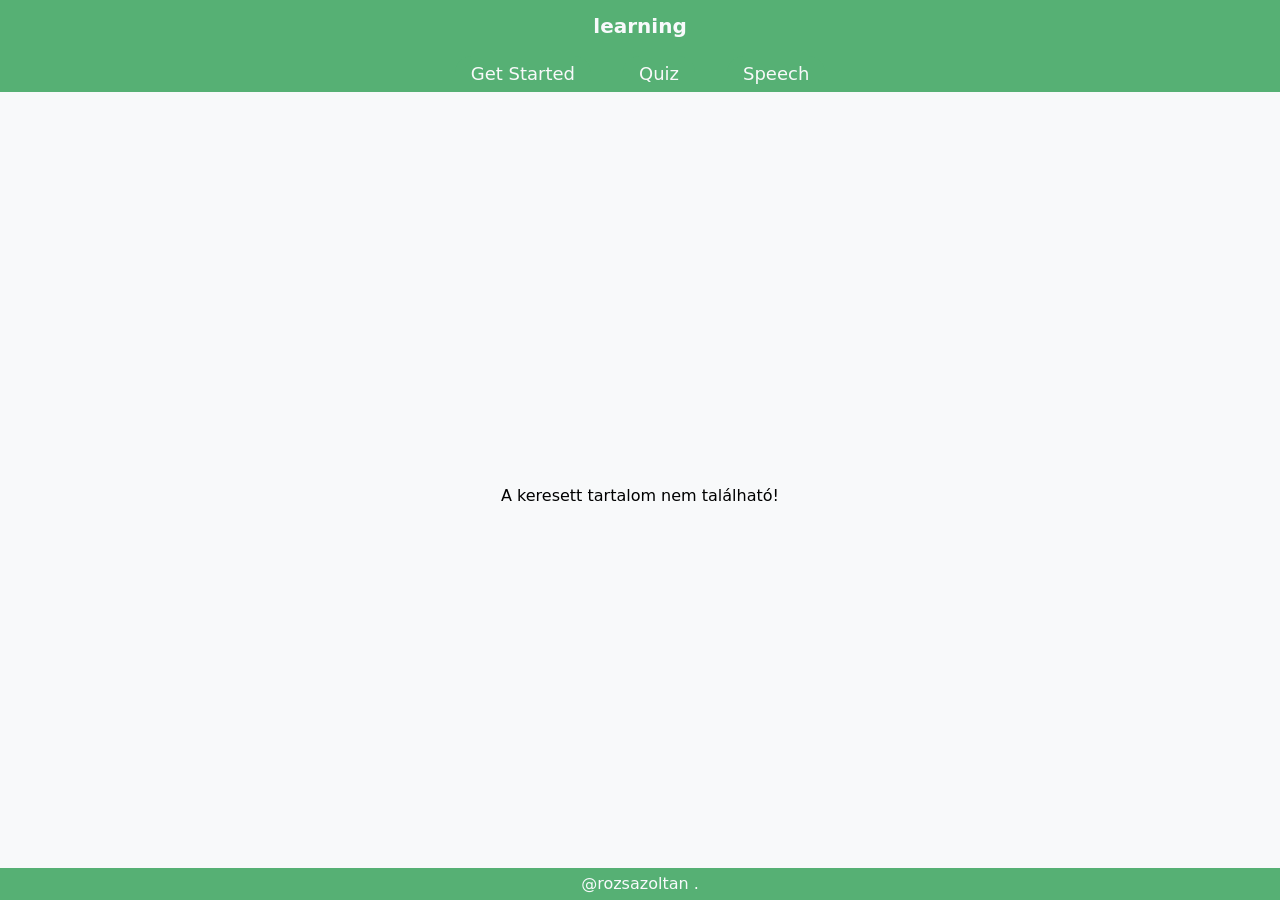
==== learning/index.html @ 3e80f5d4 "Learning v1.0.2" ====
<!DOCTYPE html>
<html lang="hu">
  <head>
    <meta charset="UTF-8" />
    <link rel="icon" type="image/x-icon" href="./favicon.ico" />
    <meta name="viewport" content="width=device-width, initial-scale=1.0" />
    <title>Rózsa Zoltán # Template</title>

    <meta name='name' content='Rózsa Zoltán # Template'>
    <meta name='title' content='Rózsa Zoltán # Template'>
    <meta name='description' content='Template Project'>
    <meta name='keywords' content='template,project,rozsa,zoltan'>
    <meta name='author' content='Rózsa Zoltán'>
    <script type="module" crossorigin src="./assets/js/index-c2238062.js"></script>
    <link rel="stylesheet" href="./assets/css/index-d36549a7.css">
  </head>
  <body>
    <div id="app"></div>
    
  </body>
</html>
---- learning/assets/css/index-d36549a7.css ----
/**
 * Datarose Production - @package learning
 *
 * @version v1.0.2
 * @author Rózsa Zoltán
 * @since 2022 - All rights reserved!
 */

.button-global[data-v-a08085d7]{border-radius:.5rem;padding:.5rem 1rem;-webkit-transition-property:all;-o-transition-property:all;transition-property:all;-webkit-transition-timing-function:cubic-bezier(.4,0,.2,1);-o-transition-timing-function:cubic-bezier(.4,0,.2,1);transition-timing-function:cubic-bezier(.4,0,.2,1);-webkit-transition-duration:.15s;-o-transition-duration:.15s;transition-duration:.15s}.button-global[data-v-a08085d7]:hover{--tw-ring-offset-shadow: var(--tw-ring-inset) 0 0 0 var(--tw-ring-offset-width) var(--tw-ring-offset-color);--tw-ring-shadow: var(--tw-ring-inset) 0 0 0 calc(2px + var(--tw-ring-offset-width)) var(--tw-ring-color);-webkit-box-shadow:var(--tw-ring-offset-shadow),var(--tw-ring-shadow),var(--tw-shadow, 0 0 #0000);box-shadow:var(--tw-ring-offset-shadow),var(--tw-ring-shadow),var(--tw-shadow, 0 0 #0000);--tw-ring-offset-width: 2px }.button-small[data-v-a08085d7]{padding:.25rem .75rem!important;font-size:.875rem;line-height:1.25rem}.button-normal[data-v-a08085d7]{font-size:1rem;line-height:1.5rem}.button-large[data-v-a08085d7]{padding:.75rem 1.25rem!important;font-size:1.25rem;line-height:1.75rem}.button-light[data-v-a08085d7]{--tw-bg-opacity: 1;background-color:rgb(248 250 252 / var(--tw-bg-opacity));--tw-text-opacity: 1;color:rgb(100 116 139 / var(--tw-text-opacity));--tw-ring-color: rgb(248 250 252 / .5) }.button-slate[data-v-a08085d7]{--tw-bg-opacity: 1;background-color:rgb(100 116 139 / var(--tw-bg-opacity));--tw-text-opacity: 1;color:rgb(255 255 255 / var(--tw-text-opacity));--tw-ring-color: rgb(100 116 139 / .5) }.button-info[data-v-a08085d7]{--tw-bg-opacity: 1;background-color:rgb(59 130 246 / var(--tw-bg-opacity));--tw-text-opacity: 1;color:rgb(255 255 255 / var(--tw-text-opacity));--tw-ring-color: rgb(59 130 246 / .5) }.button-success[data-v-a08085d7]{--tw-bg-opacity: 1;background-color:rgb(21 128 61 / var(--tw-bg-opacity));--tw-text-opacity: 1;color:rgb(255 255 255 / var(--tw-text-opacity));--tw-ring-color: rgb(21 128 61 / .5) }.button-warn[data-v-a08085d7]{--tw-bg-opacity: 1;background-color:rgb(234 179 8 / var(--tw-bg-opacity));--tw-text-opacity: 1;color:rgb(255 255 255 / var(--tw-text-opacity));--tw-ring-color: rgb(234 179 8 / .5) }.button-error[data-v-a08085d7]{--tw-bg-opacity: 1;background-color:rgb(153 27 27 / var(--tw-bg-opacity));--tw-text-opacity: 1;color:rgb(255 255 255 / var(--tw-text-opacity));--tw-ring-color: rgb(153 27 27 / .5) }.button-piglets[data-v-a08085d7]{--tw-bg-opacity: 1;background-color:rgb(86 176 116 / var(--tw-bg-opacity));--tw-text-opacity: 1;color:rgb(255 255 255 / var(--tw-text-opacity));--tw-ring-color: rgb(86 176 116 / .5) }*,:before,:after{-webkit-box-sizing:border-box;-moz-box-sizing:border-box;box-sizing:border-box;border-width:0;border-style:solid;border-color:#e5e7eb}:before,:after{--tw-content: ""}html{line-height:1.5;-webkit-text-size-adjust:100%;-moz-tab-size:4;-o-tab-size:4;tab-size:4;font-family:ui-sans-serif,system-ui,-apple-system,BlinkMacSystemFont,Segoe UI,Roboto,Helvetica Neue,Arial,Noto Sans,sans-serif,"Apple Color Emoji","Segoe UI Emoji",Segoe UI Symbol,"Noto Color Emoji";-webkit-font-feature-settings:normal;-moz-font-feature-settings:normal;font-feature-settings:normal}body{margin:0;line-height:inherit}hr{height:0;color:inherit;border-top-width:1px}abbr:where([title]){-webkit-text-decoration:underline dotted;text-decoration:underline dotted}h1,h2,h3,h4,h5,h6{font-size:inherit;font-weight:inherit}a{color:inherit;text-decoration:inherit}b,strong{font-weight:bolder}code,kbd,samp,pre{font-family:ui-monospace,SFMono-Regular,Menlo,Monaco,Consolas,Liberation Mono,Courier New,monospace;font-size:1em}small{font-size:80%}sub,sup{font-size:75%;line-height:0;position:relative;vertical-align:baseline}sub{bottom:-.25em}sup{top:-.5em}table{text-indent:0;border-color:inherit;border-collapse:collapse}button,input,optgroup,select,textarea{font-family:inherit;font-size:100%;font-weight:inherit;line-height:inherit;color:inherit;margin:0;padding:0}button,select{text-transform:none}button,[type=button],[type=reset],[type=submit]{-webkit-appearance:button;background-color:transparent;background-image:none}:-moz-focusring{outline:auto}:-moz-ui-invalid{box-shadow:none}progress{vertical-align:baseline}::-webkit-inner-spin-button,::-webkit-outer-spin-button{height:auto}[type=search]{-webkit-appearance:textfield;outline-offset:-2px}::-webkit-search-decoration{-webkit-appearance:none}::-webkit-file-upload-button{-webkit-appearance:button;font:inherit}summary{display:list-item}blockquote,dl,dd,h1,h2,h3,h4,h5,h6,hr,figure,p,pre{margin:0}fieldset{margin:0;padding:0}legend{padding:0}ol,ul,menu{list-style:none;margin:0;padding:0}textarea{resize:vertical}input::-webkit-input-placeholder,textarea::-webkit-input-placeholder{opacity:1;color:#9ca3af}input::-moz-placeholder,textarea::-moz-placeholder{opacity:1;color:#9ca3af}input:-ms-input-placeholder,textarea:-ms-input-placeholder{opacity:1;color:#9ca3af}input::-ms-input-placeholder,textarea::-ms-input-placeholder{opacity:1;color:#9ca3af}input::placeholder,textarea::placeholder{opacity:1;color:#9ca3af}button,[role=button]{cursor:pointer}:disabled{cursor:default}img,svg,video,canvas,audio,iframe,embed,object{display:block;vertical-align:middle}img,video{max-width:100%;height:auto}[hidden]{display:none}*,:before,:after{--tw-border-spacing-x: 0;--tw-border-spacing-y: 0;--tw-translate-x: 0;--tw-translate-y: 0;--tw-rotate: 0;--tw-skew-x: 0;--tw-skew-y: 0;--tw-scale-x: 1;--tw-scale-y: 1;--tw-pan-x: ;--tw-pan-y: ;--tw-pinch-zoom: ;--tw-scroll-snap-strictness: proximity;--tw-ordinal: ;--tw-slashed-zero: ;--tw-numeric-figure: ;--tw-numeric-spacing: ;--tw-numeric-fraction: ;--tw-ring-inset: ;--tw-ring-offset-width: 0px;--tw-ring-offset-color: #fff;--tw-ring-color: rgb(59 130 246 / .5);--tw-ring-offset-shadow: 0 0 #0000;--tw-ring-shadow: 0 0 #0000;--tw-shadow: 0 0 #0000;--tw-shadow-colored: 0 0 #0000;--tw-blur: ;--tw-brightness: ;--tw-contrast: ;--tw-grayscale: ;--tw-hue-rotate: ;--tw-invert: ;--tw-saturate: ;--tw-sepia: ;--tw-drop-shadow: ;--tw-backdrop-blur: ;--tw-backdrop-brightness: ;--tw-backdrop-contrast: ;--tw-backdrop-grayscale: ;--tw-backdrop-hue-rotate: ;--tw-backdrop-invert: ;--tw-backdrop-opacity: ;--tw-backdrop-saturate: ;--tw-backdrop-sepia: }::-webkit-backdrop{--tw-border-spacing-x: 0;--tw-border-spacing-y: 0;--tw-translate-x: 0;--tw-translate-y: 0;--tw-rotate: 0;--tw-skew-x: 0;--tw-skew-y: 0;--tw-scale-x: 1;--tw-scale-y: 1;--tw-pan-x: ;--tw-pan-y: ;--tw-pinch-zoom: ;--tw-scroll-snap-strictness: proximity;--tw-ordinal: ;--tw-slashed-zero: ;--tw-numeric-figure: ;--tw-numeric-spacing: ;--tw-numeric-fraction: ;--tw-ring-inset: ;--tw-ring-offset-width: 0px;--tw-ring-offset-color: #fff;--tw-ring-color: rgb(59 130 246 / .5);--tw-ring-offset-shadow: 0 0 #0000;--tw-ring-shadow: 0 0 #0000;--tw-shadow: 0 0 #0000;--tw-shadow-colored: 0 0 #0000;--tw-blur: ;--tw-brightness: ;--tw-contrast: ;--tw-grayscale: ;--tw-hue-rotate: ;--tw-invert: ;--tw-saturate: ;--tw-sepia: ;--tw-drop-shadow: ;--tw-backdrop-blur: ;--tw-backdrop-brightness: ;--tw-backdrop-contrast: ;--tw-backdrop-grayscale: ;--tw-backdrop-hue-rotate: ;--tw-backdrop-invert: ;--tw-backdrop-opacity: ;--tw-backdrop-saturate: ;--tw-backdrop-sepia: }::backdrop{--tw-border-spacing-x: 0;--tw-border-spacing-y: 0;--tw-translate-x: 0;--tw-translate-y: 0;--tw-rotate: 0;--tw-skew-x: 0;--tw-skew-y: 0;--tw-scale-x: 1;--tw-scale-y: 1;--tw-pan-x: ;--tw-pan-y: ;--tw-pinch-zoom: ;--tw-scroll-snap-strictness: proximity;--tw-ordinal: ;--tw-slashed-zero: ;--tw-numeric-figure: ;--tw-numeric-spacing: ;--tw-numeric-fraction: ;--tw-ring-inset: ;--tw-ring-offset-width: 0px;--tw-ring-offset-color: #fff;--tw-ring-color: rgb(59 130 246 / .5);--tw-ring-offset-shadow: 0 0 #0000;--tw-ring-shadow: 0 0 #0000;--tw-shadow: 0 0 #0000;--tw-shadow-colored: 0 0 #0000;--tw-blur: ;--tw-brightness: ;--tw-contrast: ;--tw-grayscale: ;--tw-hue-rotate: ;--tw-invert: ;--tw-saturate: ;--tw-sepia: ;--tw-drop-shadow: ;--tw-backdrop-blur: ;--tw-backdrop-brightness: ;--tw-backdrop-contrast: ;--tw-backdrop-grayscale: ;--tw-backdrop-hue-rotate: ;--tw-backdrop-invert: ;--tw-backdrop-opacity: ;--tw-backdrop-saturate: ;--tw-backdrop-sepia: }._absolute_zbm58_1{position:absolute}._relative_zbm58_1{position:relative}._-top-5_zbm58_1{top:-1.25rem}._-left-5_zbm58_1{left:-1.25rem}._z-10_zbm58_1{z-index:10}._mx-auto_zbm58_1{margin-left:auto;margin-right:auto}._mb-8_zbm58_1{margin-bottom:2rem}._mb-16_zbm58_1{margin-bottom:4rem}._mt-8_zbm58_1{margin-top:2rem}._flex_zbm58_1{display:-webkit-box;display:-webkit-flex;display:-moz-box;display:-ms-flexbox;display:flex}._grid_zbm58_1{display:grid}._h-screen_zbm58_1{height:100vh}._h-11_zbm58_1{height:2.75rem}._w-full_zbm58_1{width:100%}._\!w-\[400px\]_zbm58_1{width:400px!important}._w-screen_zbm58_1{width:100vw}._w-4\/5_zbm58_1{width:80%}._w-11_zbm58_1{width:2.75rem}._max-w-xl_zbm58_1{max-width:36rem}._max-w-lg_zbm58_1{max-width:32rem}._transform_zbm58_1{-webkit-transform:translate(var(--tw-translate-x),var(--tw-translate-y)) rotate(var(--tw-rotate)) skewX(var(--tw-skew-x)) skewY(var(--tw-skew-y)) scaleX(var(--tw-scale-x)) scaleY(var(--tw-scale-y));-ms-transform:translate(var(--tw-translate-x),var(--tw-translate-y)) rotate(var(--tw-rotate)) skewX(var(--tw-skew-x)) skewY(var(--tw-skew-y)) scaleX(var(--tw-scale-x)) scaleY(var(--tw-scale-y));transform:translate(var(--tw-translate-x),var(--tw-translate-y)) rotate(var(--tw-rotate)) skew(var(--tw-skew-x)) skewY(var(--tw-skew-y)) scaleX(var(--tw-scale-x)) scaleY(var(--tw-scale-y))}._cursor-pointer_zbm58_1{cursor:pointer}._grid-cols-1_zbm58_1{grid-template-columns:repeat(1,minmax(0,1fr))}._flex-col_zbm58_1{-webkit-box-orient:vertical;-webkit-box-direction:normal;-webkit-flex-direction:column;-moz-box-orient:vertical;-moz-box-direction:normal;-ms-flex-direction:column;flex-direction:column}._items-center_zbm58_1{-webkit-box-align:center;-webkit-align-items:center;-moz-box-align:center;-ms-flex-align:center;align-items:center}._justify-center_zbm58_1{-webkit-box-pack:center;-webkit-justify-content:center;-moz-box-pack:center;-ms-flex-pack:center;justify-content:center}._justify-between_zbm58_1{-webkit-box-pack:justify;-webkit-justify-content:space-between;-moz-box-pack:justify;-ms-flex-pack:justify;justify-content:space-between}._gap-4_zbm58_1{gap:1rem}._gap-8_zbm58_1{gap:2rem}._gap-16_zbm58_1{gap:4rem}._gap-y-8_zbm58_1{row-gap:2rem}._rounded-lg_zbm58_1{border-radius:.5rem}._rounded-full_zbm58_1{border-radius:9999px}._rounded-t-2xl_zbm58_1{border-top-left-radius:1rem;border-top-right-radius:1rem}._border-2_zbm58_1{border-width:2px}._border-yellow-500_zbm58_1{--tw-border-opacity: 1;border-color:rgb(234 179 8 / var(--tw-border-opacity))}._border-yellow-400_zbm58_1{--tw-border-opacity: 1;border-color:rgb(250 204 21 / var(--tw-border-opacity))}._bg-light_zbm58_1{--tw-bg-opacity: 1;background-color:rgb(248 249 250 / var(--tw-bg-opacity))}._bg-piglets_zbm58_1{--tw-bg-opacity: 1;background-color:rgb(86 176 116 / var(--tw-bg-opacity))}._bg-slate-50_zbm58_1{--tw-bg-opacity: 1;background-color:rgb(248 250 252 / var(--tw-bg-opacity))}._bg-slate-500_zbm58_1{--tw-bg-opacity: 1;background-color:rgb(100 116 139 / var(--tw-bg-opacity))}._bg-blue-500_zbm58_1{--tw-bg-opacity: 1;background-color:rgb(59 130 246 / var(--tw-bg-opacity))}._bg-green-700_zbm58_1{--tw-bg-opacity: 1;background-color:rgb(21 128 61 / var(--tw-bg-opacity))}._bg-yellow-500_zbm58_1{--tw-bg-opacity: 1;background-color:rgb(234 179 8 / var(--tw-bg-opacity))}._bg-red-800_zbm58_1{--tw-bg-opacity: 1;background-color:rgb(153 27 27 / var(--tw-bg-opacity))}._bg-green-800_zbm58_1{--tw-bg-opacity: 1;background-color:rgb(22 101 52 / var(--tw-bg-opacity))}._bg-red-700_zbm58_1{--tw-bg-opacity: 1;background-color:rgb(185 28 28 / var(--tw-bg-opacity))}._bg-slate-900_zbm58_1{--tw-bg-opacity: 1;background-color:rgb(15 23 42 / var(--tw-bg-opacity))}._\!bg-yellow-600_zbm58_1{--tw-bg-opacity: 1 !important;background-color:rgb(202 138 4 / var(--tw-bg-opacity))!important}._bg-slate-200_zbm58_1{--tw-bg-opacity: 1;background-color:rgb(226 232 240 / var(--tw-bg-opacity))}._bg-slate-300_zbm58_1{--tw-bg-opacity: 1;background-color:rgb(203 213 225 / var(--tw-bg-opacity))}._bg-yellow-600_zbm58_1{--tw-bg-opacity: 1;background-color:rgb(202 138 4 / var(--tw-bg-opacity))}._p-4_zbm58_1{padding:1rem}._py-1_zbm58_1{padding-top:.25rem;padding-bottom:.25rem}._px-4_zbm58_1{padding-left:1rem;padding-right:1rem}._py-2_zbm58_1{padding-top:.5rem;padding-bottom:.5rem}._\!px-3_zbm58_1{padding-left:.75rem!important;padding-right:.75rem!important}._\!px-5_zbm58_1{padding-left:1.25rem!important;padding-right:1.25rem!important}._px-2_zbm58_1{padding-left:.5rem;padding-right:.5rem}._pt-3_zbm58_1{padding-top:.75rem}._pt-2_zbm58_1{padding-top:.5rem}._text-center_zbm58_1{text-align:center}._text-xl_zbm58_1{font-size:1.25rem;line-height:1.75rem}._text-lg_zbm58_1{font-size:1.125rem;line-height:1.75rem}._text-sm_zbm58_1{font-size:.875rem;line-height:1.25rem}._font-bold_zbm58_1{font-weight:700}._text-slate-50_zbm58_1{--tw-text-opacity: 1;color:rgb(248 250 252 / var(--tw-text-opacity))}._text-light_zbm58_1{--tw-text-opacity: 1;color:rgb(248 249 250 / var(--tw-text-opacity))}._text-piglets_zbm58_1{--tw-text-opacity: 1;color:rgb(86 176 116 / var(--tw-text-opacity))}._text-slate-500_zbm58_1{--tw-text-opacity: 1;color:rgb(100 116 139 / var(--tw-text-opacity))}._text-white_zbm58_1{--tw-text-opacity: 1;color:rgb(255 255 255 / var(--tw-text-opacity))}._\!text-light_zbm58_1{--tw-text-opacity: 1 !important;color:rgb(248 249 250 / var(--tw-text-opacity))!important}._\!text-white_zbm58_1{--tw-text-opacity: 1 !important;color:rgb(255 255 255 / var(--tw-text-opacity))!important}._text-blue-500_zbm58_1{--tw-text-opacity: 1;color:rgb(59 130 246 / var(--tw-text-opacity))}._opacity-50_zbm58_1{opacity:.5}._ring-2_zbm58_1{--tw-ring-offset-shadow: var(--tw-ring-inset) 0 0 0 var(--tw-ring-offset-width) var(--tw-ring-offset-color);--tw-ring-shadow: var(--tw-ring-inset) 0 0 0 calc(2px + var(--tw-ring-offset-width)) var(--tw-ring-color);-webkit-box-shadow:var(--tw-ring-offset-shadow),var(--tw-ring-shadow),var(--tw-shadow, 0 0 #0000);box-shadow:var(--tw-ring-offset-shadow),var(--tw-ring-shadow),var(--tw-shadow, 0 0 #0000)}._ring-piglets\/50_zbm58_1{--tw-ring-color: rgb(86 176 116 / .5)}._ring-slate-500_zbm58_1{--tw-ring-opacity: 1;--tw-ring-color: rgb(100 116 139 / var(--tw-ring-opacity))}._ring-yellow-600_zbm58_1{--tw-ring-opacity: 1;--tw-ring-color: rgb(202 138 4 / var(--tw-ring-opacity))}._ring-white_zbm58_1{--tw-ring-opacity: 1;--tw-ring-color: rgb(255 255 255 / var(--tw-ring-opacity))}._ring-offset-4_zbm58_1{--tw-ring-offset-width: 4px}._filter_zbm58_1{-webkit-filter:var(--tw-blur) var(--tw-brightness) var(--tw-contrast) var(--tw-grayscale) var(--tw-hue-rotate) var(--tw-invert) var(--tw-saturate) var(--tw-sepia) var(--tw-drop-shadow);filter:var(--tw-blur) var(--tw-brightness) var(--tw-contrast) var(--tw-grayscale) var(--tw-hue-rotate) var(--tw-invert) var(--tw-saturate) var(--tw-sepia) var(--tw-drop-shadow)}._transition_zbm58_1{-webkit-transition-property:color,background-color,border-color,fill,stroke,opacity,-webkit-text-decoration-color,-webkit-box-shadow,-webkit-transform,-webkit-filter,-webkit-backdrop-filter;transition-property:color,background-color,border-color,fill,stroke,opacity,-webkit-text-decoration-color,-webkit-box-shadow,-webkit-transform,-webkit-filter,-webkit-backdrop-filter;-o-transition-property:color,background-color,border-color,text-decoration-color,fill,stroke,opacity,box-shadow,transform,filter,backdrop-filter;transition-property:color,background-color,border-color,text-decoration-color,fill,stroke,opacity,box-shadow,transform,filter,backdrop-filter;transition-property:color,background-color,border-color,text-decoration-color,fill,stroke,opacity,box-shadow,transform,filter,backdrop-filter,-webkit-text-decoration-color,-moz-text-decoration-color,-webkit-box-shadow,-webkit-transform,-webkit-filter,-webkit-backdrop-filter;-webkit-transition-timing-function:cubic-bezier(.4,0,.2,1);-o-transition-timing-function:cubic-bezier(.4,0,.2,1);transition-timing-function:cubic-bezier(.4,0,.2,1);-webkit-transition-duration:.15s;-o-transition-duration:.15s;transition-duration:.15s}*{-webkit-tap-highlight-color:transparent;-webkit-touch-callout:none;-webkit-user-select:none;-moz-user-select:none;-ms-user-select:none;user-select:none}._card_zbm58_15{width:80%;border-radius:1rem;padding:1rem 1.5rem;--tw-text-opacity: 1;color:rgb(100 116 139 / var(--tw-text-opacity));--tw-shadow: 0 10px 15px -3px rgb(0 0 0 / .1), 0 4px 6px -4px rgb(0 0 0 / .1);--tw-shadow-colored: 0 10px 15px -3px var(--tw-shadow-color), 0 4px 6px -4px var(--tw-shadow-color);-webkit-box-shadow:var(--tw-ring-offset-shadow, 0 0 #0000),var(--tw-ring-shadow, 0 0 #0000),var(--tw-shadow);box-shadow:var(--tw-ring-offset-shadow, 0 0 #0000),var(--tw-ring-shadow, 0 0 #0000),var(--tw-shadow)}._before\:block_zbm58_1:before{content:var(--tw-content);display:block}._before\:hidden_zbm58_1:before{content:var(--tw-content);display:none}._after\:block_zbm58_1:after{content:var(--tw-content);display:block}._after\:hidden_zbm58_1:after{content:var(--tw-content);display:none}._hover\:underline_zbm58_1:hover{-webkit-text-decoration-line:underline;-moz-text-decoration-line:underline;text-decoration-line:underline}._hover\:underline-offset-2_zbm58_1:hover{text-underline-offset:2px}._hover\:ring-2_zbm58_1:hover{--tw-ring-offset-shadow: var(--tw-ring-inset) 0 0 0 var(--tw-ring-offset-width) var(--tw-ring-offset-color);--tw-ring-shadow: var(--tw-ring-inset) 0 0 0 calc(2px + var(--tw-ring-offset-width)) var(--tw-ring-color);-webkit-box-shadow:var(--tw-ring-offset-shadow),var(--tw-ring-shadow),var(--tw-shadow, 0 0 #0000);box-shadow:var(--tw-ring-offset-shadow),var(--tw-ring-shadow),var(--tw-shadow, 0 0 #0000)}._hover\:ring-offset-2_zbm58_1:hover{--tw-ring-offset-width: 2px}@media (min-width: 1024px){._lg\:grid-cols-3_zbm58_1{grid-template-columns:repeat(3,minmax(0,1fr))}}nav>*[data-v-40ef03f8]{position:relative;border-top-left-radius:1rem;border-top-right-radius:1rem;--tw-bg-opacity: 1;background-color:rgb(86 176 116 / var(--tw-bg-opacity));padding:.25rem 1rem;font-size:1.125rem;line-height:1.75rem;--tw-text-opacity: 1;color:rgb(248 249 250 / var(--tw-text-opacity))}nav>*[data-v-40ef03f8]:before{content:var(--tw-content);display:none}nav>*[data-v-40ef03f8]:after{content:var(--tw-content);display:none}nav>*.selected[data-v-40ef03f8]{--tw-bg-opacity: 1;background-color:rgb(248 249 250 / var(--tw-bg-opacity));--tw-text-opacity: 1;color:rgb(86 176 116 / var(--tw-text-opacity))}nav>*.selected[data-v-40ef03f8]:before{content:var(--tw-content);display:block}nav>*.selected[data-v-40ef03f8]:after{content:var(--tw-content);display:block}nav>*[data-v-40ef03f8]:before{content:"";position:absolute;bottom:0;height:50px;right:-16px;width:1rem;border-bottom-left-radius:30px;-webkit-box-shadow:0 25px 0 0 #f8f9fa;box-shadow:0 25px #f8f9fa;z-index:-1}nav>*[data-v-40ef03f8]:after{content:"";position:absolute;bottom:0;height:50px;left:-16px;width:1rem;border-bottom-right-radius:30px;-webkit-box-shadow:0 25px 0 0 #f8f9fa;box-shadow:0 25px #f8f9fa;z-index:-1}.fade-enter-active[data-v-40ef03f8],.fade-leave-active[data-v-40ef03f8]{position:absolute;-webkit-transition:opacity .5s ease;-o-transition:opacity .5s ease;transition:opacity .5s ease}.fade-enter-from[data-v-40ef03f8],.fade-leave-to[data-v-40ef03f8]{opacity:0}.scale-enter-active[data-v-40ef03f8],.scale-leave-active[data-v-40ef03f8]{position:absolute;-webkit-transition:all .5s ease;-o-transition:all .5s ease;transition:all .5s ease}.scale-enter-from[data-v-40ef03f8],.scale-leave-to[data-v-40ef03f8]{opacity:0;-webkit-transform:scale(.9);-ms-transform:scale(.9);transform:scale(.9)}
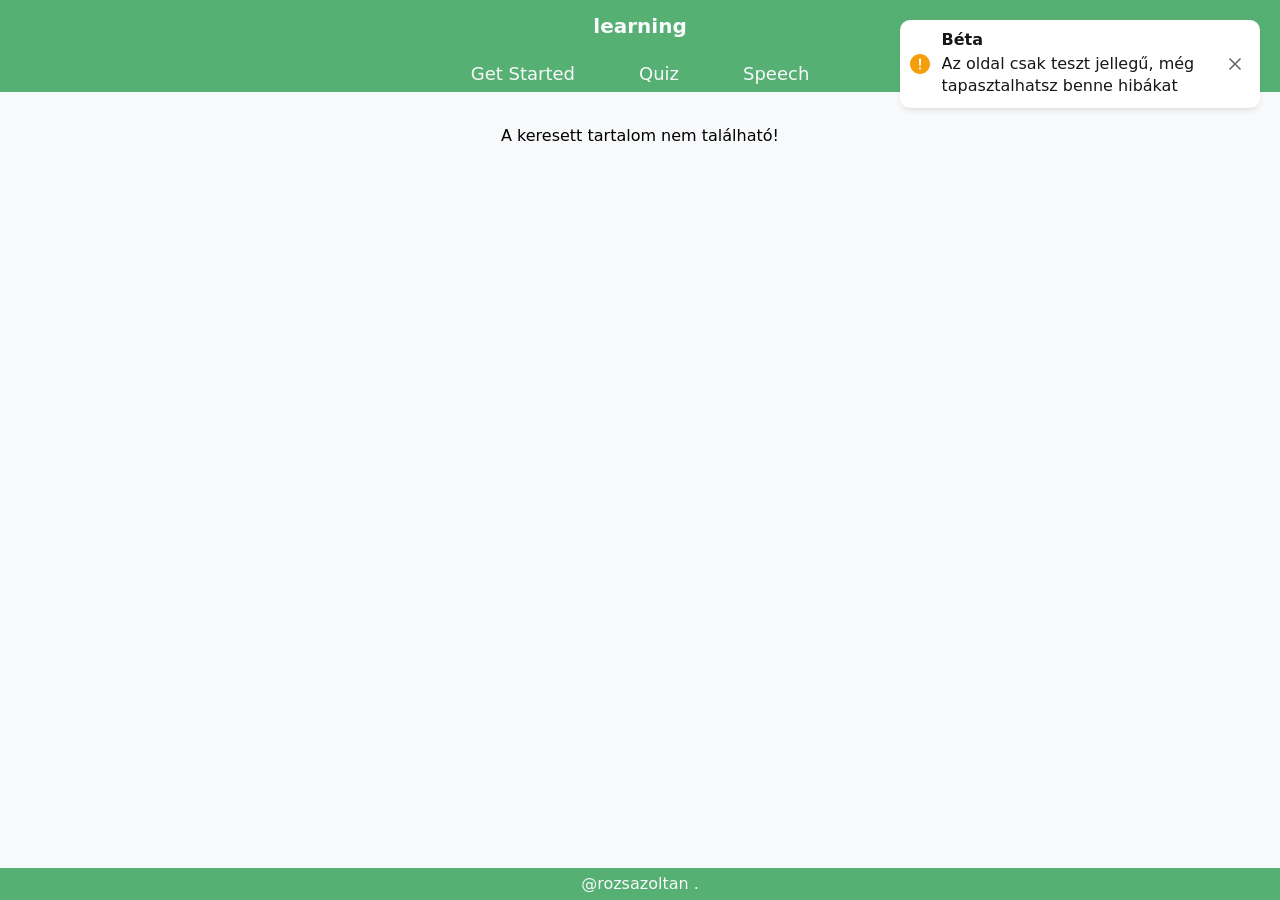
==== commit 69ecb59f: "Learning v1.1.1" ====
--- a/learning/index.html
+++ b/learning/index.html
@@ -4,18 +4,17 @@
     <meta charset="UTF-8" />
     <link rel="icon" type="image/x-icon" href="./favicon.ico" />
     <meta name="viewport" content="width=device-width, initial-scale=1.0" />
-    <title>Rózsa Zoltán # Template</title>
+    <title>Learning</title>
 
-    <meta name='name' content='Rózsa Zoltán # Template'>
-    <meta name='title' content='Rózsa Zoltán # Template'>
-    <meta name='description' content='Template Project'>
-    <meta name='keywords' content='template,project,rozsa,zoltan'>
+    <meta name='name' content='Learning'>
+    <meta name='title' content='Learning'>
+    <meta name='description' content='Learning Project'>
+    <meta name='keywords' content='learning,project,rozsa,zoltan'>
     <meta name='author' content='Rózsa Zoltán'>
-    <script type="module" crossorigin src="./assets/js/index-c2238062.js"></script>
-    <link rel="stylesheet" href="./assets/css/index-d36549a7.css">
+    <script type="module" crossorigin src="./assets/js/index-ozSkI3y7.js"></script>
+    <link rel="stylesheet" crossorigin href="./assets/css/index-_kbMVQhW.css">
   </head>
   <body>
     <div id="app"></div>
-    
   </body>
 </html>
--- a/learning/assets/css/index-_kbMVQhW.css
+++ b/learning/assets/css/index-_kbMVQhW.css
@@ -0,0 +1,9 @@
+/**
+ * Datarose Production - @package learning
+ *
+ * @version v1.1.0
+ * @author Rózsa Zoltán
+ * @since 2023 - All rights reserved!
+ */
+
+.button-global[data-v-a08085d7]{border-radius:.5rem;padding:.5rem 1rem;-webkit-transition-property:all;transition-property:all;-webkit-transition-timing-function:cubic-bezier(.4,0,.2,1);transition-timing-function:cubic-bezier(.4,0,.2,1);-webkit-transition-duration:.15s;transition-duration:.15s}.button-global[data-v-a08085d7]:hover{--tw-ring-offset-shadow: var(--tw-ring-inset) 0 0 0 var(--tw-ring-offset-width) var(--tw-ring-offset-color);--tw-ring-shadow: var(--tw-ring-inset) 0 0 0 calc(2px + var(--tw-ring-offset-width)) var(--tw-ring-color);-webkit-box-shadow:var(--tw-ring-offset-shadow),var(--tw-ring-shadow),var(--tw-shadow, 0 0 #0000);box-shadow:var(--tw-ring-offset-shadow),var(--tw-ring-shadow),var(--tw-shadow, 0 0 #0000);--tw-ring-offset-width: 2px }.button-small[data-v-a08085d7]{padding:.25rem .75rem!important;font-size:.875rem;line-height:1.25rem}.button-normal[data-v-a08085d7]{font-size:1rem;line-height:1.5rem}.button-large[data-v-a08085d7]{padding:.75rem 1.25rem!important;font-size:1.25rem;line-height:1.75rem}.button-light[data-v-a08085d7]{--tw-bg-opacity: 1;background-color:rgb(248 250 252 / var(--tw-bg-opacity));--tw-text-opacity: 1;color:rgb(100 116 139 / var(--tw-text-opacity));--tw-ring-color: rgb(248 250 252 / .5) }.button-slate[data-v-a08085d7]{--tw-bg-opacity: 1;background-color:rgb(100 116 139 / var(--tw-bg-opacity));--tw-text-opacity: 1;color:rgb(255 255 255 / var(--tw-text-opacity));--tw-ring-color: rgb(100 116 139 / .5) }.button-info[data-v-a08085d7]{--tw-bg-opacity: 1;background-color:rgb(59 130 246 / var(--tw-bg-opacity));--tw-text-opacity: 1;color:rgb(255 255 255 / var(--tw-text-opacity));--tw-ring-color: rgb(59 130 246 / .5) }.button-success[data-v-a08085d7]{--tw-bg-opacity: 1;background-color:rgb(21 128 61 / var(--tw-bg-opacity));--tw-text-opacity: 1;color:rgb(255 255 255 / var(--tw-text-opacity));--tw-ring-color: rgb(21 128 61 / .5) }.button-warn[data-v-a08085d7]{--tw-bg-opacity: 1;background-color:rgb(234 179 8 / var(--tw-bg-opacity));--tw-text-opacity: 1;color:rgb(255 255 255 / var(--tw-text-opacity));--tw-ring-color: rgb(234 179 8 / .5) }.button-error[data-v-a08085d7]{--tw-bg-opacity: 1;background-color:rgb(153 27 27 / var(--tw-bg-opacity));--tw-text-opacity: 1;color:rgb(255 255 255 / var(--tw-text-opacity));--tw-ring-color: rgb(153 27 27 / .5) }.button-piglets[data-v-a08085d7]{--tw-bg-opacity: 1;background-color:rgb(86 176 116 / var(--tw-bg-opacity));--tw-text-opacity: 1;color:rgb(255 255 255 / var(--tw-text-opacity));--tw-ring-color: rgb(86 176 116 / .5) }*,:before,:after{-webkit-box-sizing:border-box;-moz-box-sizing:border-box;box-sizing:border-box;border-width:0;border-style:solid;border-color:#e5e7eb}:before,:after{--tw-content: ""}html{line-height:1.5;-webkit-text-size-adjust:100%;-moz-tab-size:4;-o-tab-size:4;tab-size:4;font-family:ui-sans-serif,system-ui,-apple-system,BlinkMacSystemFont,Segoe UI,Roboto,Helvetica Neue,Arial,Noto Sans,sans-serif,"Apple Color Emoji","Segoe UI Emoji",Segoe UI Symbol,"Noto Color Emoji";-webkit-font-feature-settings:normal;-moz-font-feature-settings:normal;font-feature-settings:normal;font-variation-settings:normal}body{margin:0;line-height:inherit}hr{height:0;color:inherit;border-top-width:1px}abbr:where([title]){-webkit-text-decoration:underline dotted;text-decoration:underline dotted}h1,h2,h3,h4,h5,h6{font-size:inherit;font-weight:inherit}a{color:inherit;text-decoration:inherit}b,strong{font-weight:bolder}code,kbd,samp,pre{font-family:ui-monospace,SFMono-Regular,Menlo,Monaco,Consolas,Liberation Mono,Courier New,monospace;-webkit-font-feature-settings:normal;-moz-font-feature-settings:normal;font-feature-settings:normal;font-variation-settings:normal;font-size:1em}small{font-size:80%}sub,sup{font-size:75%;line-height:0;position:relative;vertical-align:baseline}sub{bottom:-.25em}sup{top:-.5em}table{text-indent:0;border-color:inherit;border-collapse:collapse}button,input,optgroup,select,textarea{font-family:inherit;-webkit-font-feature-settings:inherit;-moz-font-feature-settings:inherit;font-feature-settings:inherit;font-variation-settings:inherit;font-size:100%;font-weight:inherit;line-height:inherit;color:inherit;margin:0;padding:0}button,select{text-transform:none}button,[type=button],[type=reset],[type=submit]{-webkit-appearance:button;background-color:transparent;background-image:none}:-moz-focusring{outline:auto}:-moz-ui-invalid{box-shadow:none}progress{vertical-align:baseline}::-webkit-inner-spin-button,::-webkit-outer-spin-button{height:auto}[type=search]{-webkit-appearance:textfield;outline-offset:-2px}::-webkit-search-decoration{-webkit-appearance:none}::-webkit-file-upload-button{-webkit-appearance:button;font:inherit}summary{display:list-item}blockquote,dl,dd,h1,h2,h3,h4,h5,h6,hr,figure,p,pre{margin:0}fieldset{margin:0;padding:0}legend{padding:0}ol,ul,menu{list-style:none;margin:0;padding:0}dialog{padding:0}textarea{resize:vertical}input::-webkit-input-placeholder,textarea::-webkit-input-placeholder{opacity:1;color:#9ca3af}input::-moz-placeholder,textarea::-moz-placeholder{opacity:1;color:#9ca3af}input:-ms-input-placeholder,textarea:-ms-input-placeholder{opacity:1;color:#9ca3af}input::-ms-input-placeholder,textarea::-ms-input-placeholder{opacity:1;color:#9ca3af}input::placeholder,textarea::placeholder{opacity:1;color:#9ca3af}button,[role=button]{cursor:pointer}:disabled{cursor:default}img,svg,video,canvas,audio,iframe,embed,object{display:block;vertical-align:middle}img,video{max-width:100%;height:auto}[hidden]{display:none}*,:before,:after{--tw-border-spacing-x: 0;--tw-border-spacing-y: 0;--tw-translate-x: 0;--tw-translate-y: 0;--tw-rotate: 0;--tw-skew-x: 0;--tw-skew-y: 0;--tw-scale-x: 1;--tw-scale-y: 1;--tw-pan-x: ;--tw-pan-y: ;--tw-pinch-zoom: ;--tw-scroll-snap-strictness: proximity;--tw-gradient-from-position: ;--tw-gradient-via-position: ;--tw-gradient-to-position: ;--tw-ordinal: ;--tw-slashed-zero: ;--tw-numeric-figure: ;--tw-numeric-spacing: ;--tw-numeric-fraction: ;--tw-ring-inset: ;--tw-ring-offset-width: 0px;--tw-ring-offset-color: #fff;--tw-ring-color: rgb(59 130 246 / .5);--tw-ring-offset-shadow: 0 0 #0000;--tw-ring-shadow: 0 0 #0000;--tw-shadow: 0 0 #0000;--tw-shadow-colored: 0 0 #0000;--tw-blur: ;--tw-brightness: ;--tw-contrast: ;--tw-grayscale: ;--tw-hue-rotate: ;--tw-invert: ;--tw-saturate: ;--tw-sepia: ;--tw-drop-shadow: ;--tw-backdrop-blur: ;--tw-backdrop-brightness: ;--tw-backdrop-contrast: ;--tw-backdrop-grayscale: ;--tw-backdrop-hue-rotate: ;--tw-backdrop-invert: ;--tw-backdrop-opacity: ;--tw-backdrop-saturate: ;--tw-backdrop-sepia: }::-webkit-backdrop{--tw-border-spacing-x: 0;--tw-border-spacing-y: 0;--tw-translate-x: 0;--tw-translate-y: 0;--tw-rotate: 0;--tw-skew-x: 0;--tw-skew-y: 0;--tw-scale-x: 1;--tw-scale-y: 1;--tw-pan-x: ;--tw-pan-y: ;--tw-pinch-zoom: ;--tw-scroll-snap-strictness: proximity;--tw-gradient-from-position: ;--tw-gradient-via-position: ;--tw-gradient-to-position: ;--tw-ordinal: ;--tw-slashed-zero: ;--tw-numeric-figure: ;--tw-numeric-spacing: ;--tw-numeric-fraction: ;--tw-ring-inset: ;--tw-ring-offset-width: 0px;--tw-ring-offset-color: #fff;--tw-ring-color: rgb(59 130 246 / .5);--tw-ring-offset-shadow: 0 0 #0000;--tw-ring-shadow: 0 0 #0000;--tw-shadow: 0 0 #0000;--tw-shadow-colored: 0 0 #0000;--tw-blur: ;--tw-brightness: ;--tw-contrast: ;--tw-grayscale: ;--tw-hue-rotate: ;--tw-invert: ;--tw-saturate: ;--tw-sepia: ;--tw-drop-shadow: ;--tw-backdrop-blur: ;--tw-backdrop-brightness: ;--tw-backdrop-contrast: ;--tw-backdrop-grayscale: ;--tw-backdrop-hue-rotate: ;--tw-backdrop-invert: ;--tw-backdrop-opacity: ;--tw-backdrop-saturate: ;--tw-backdrop-sepia: }::-ms-backdrop{--tw-border-spacing-x: 0;--tw-border-spacing-y: 0;--tw-translate-x: 0;--tw-translate-y: 0;--tw-rotate: 0;--tw-skew-x: 0;--tw-skew-y: 0;--tw-scale-x: 1;--tw-scale-y: 1;--tw-pan-x: ;--tw-pan-y: ;--tw-pinch-zoom: ;--tw-scroll-snap-strictness: proximity;--tw-gradient-from-position: ;--tw-gradient-via-position: ;--tw-gradient-to-position: ;--tw-ordinal: ;--tw-slashed-zero: ;--tw-numeric-figure: ;--tw-numeric-spacing: ;--tw-numeric-fraction: ;--tw-ring-inset: ;--tw-ring-offset-width: 0px;--tw-ring-offset-color: #fff;--tw-ring-color: rgb(59 130 246 / .5);--tw-ring-offset-shadow: 0 0 #0000;--tw-ring-shadow: 0 0 #0000;--tw-shadow: 0 0 #0000;--tw-shadow-colored: 0 0 #0000;--tw-blur: ;--tw-brightness: ;--tw-contrast: ;--tw-grayscale: ;--tw-hue-rotate: ;--tw-invert: ;--tw-saturate: ;--tw-sepia: ;--tw-drop-shadow: ;--tw-backdrop-blur: ;--tw-backdrop-brightness: ;--tw-backdrop-contrast: ;--tw-backdrop-grayscale: ;--tw-backdrop-hue-rotate: ;--tw-backdrop-invert: ;--tw-backdrop-opacity: ;--tw-backdrop-saturate: ;--tw-backdrop-sepia: }::backdrop{--tw-border-spacing-x: 0;--tw-border-spacing-y: 0;--tw-translate-x: 0;--tw-translate-y: 0;--tw-rotate: 0;--tw-skew-x: 0;--tw-skew-y: 0;--tw-scale-x: 1;--tw-scale-y: 1;--tw-pan-x: ;--tw-pan-y: ;--tw-pinch-zoom: ;--tw-scroll-snap-strictness: proximity;--tw-gradient-from-position: ;--tw-gradient-via-position: ;--tw-gradient-to-position: ;--tw-ordinal: ;--tw-slashed-zero: ;--tw-numeric-figure: ;--tw-numeric-spacing: ;--tw-numeric-fraction: ;--tw-ring-inset: ;--tw-ring-offset-width: 0px;--tw-ring-offset-color: #fff;--tw-ring-color: rgb(59 130 246 / .5);--tw-ring-offset-shadow: 0 0 #0000;--tw-ring-shadow: 0 0 #0000;--tw-shadow: 0 0 #0000;--tw-shadow-colored: 0 0 #0000;--tw-blur: ;--tw-brightness: ;--tw-contrast: ;--tw-grayscale: ;--tw-hue-rotate: ;--tw-invert: ;--tw-saturate: ;--tw-sepia: ;--tw-drop-shadow: ;--tw-backdrop-blur: ;--tw-backdrop-brightness: ;--tw-backdrop-contrast: ;--tw-backdrop-grayscale: ;--tw-backdrop-hue-rotate: ;--tw-backdrop-invert: ;--tw-backdrop-opacity: ;--tw-backdrop-saturate: ;--tw-backdrop-sepia: }._8a5rw{position:absolute}.gdzKm{position:relative}.dHfkp{left:-1.25rem}.iYLFv{top:-1.25rem}.pPX1K{z-index:10}.CFL8Y{margin-left:auto;margin-right:auto}.I-mIN{margin-bottom:4rem}.eTeWh{margin-bottom:2rem}.sOr39{margin-top:2rem}.HkxHH{display:-webkit-box;display:-webkit-flex;display:-moz-box;display:-ms-flexbox;display:flex}._2V49W{display:grid}._--0Iw{height:2.75rem}.jhUtR{min-height:calc(100vh - 156px)}.lBPzy{min-height:100vh}.TlNZJ{width:400px!important}.BevZf{width:2.75rem}.xc0id{width:80%}.oyuFN{width:100%}._76HKh{width:100vw}.XaMKY{max-width:32rem}.uWtCy{max-width:36rem}.Qc-Uh{-webkit-transform:translate(var(--tw-translate-x),var(--tw-translate-y)) rotate(var(--tw-rotate)) skewX(var(--tw-skew-x)) skewY(var(--tw-skew-y)) scaleX(var(--tw-scale-x)) scaleY(var(--tw-scale-y));-ms-transform:translate(var(--tw-translate-x),var(--tw-translate-y)) rotate(var(--tw-rotate)) skewX(var(--tw-skew-x)) skewY(var(--tw-skew-y)) scaleX(var(--tw-scale-x)) scaleY(var(--tw-scale-y));transform:translate(var(--tw-translate-x),var(--tw-translate-y)) rotate(var(--tw-rotate)) skew(var(--tw-skew-x)) skewY(var(--tw-skew-y)) scaleX(var(--tw-scale-x)) scaleY(var(--tw-scale-y))}.quneU{cursor:pointer}._9KXS9{grid-template-columns:repeat(1,minmax(0,1fr))}.seDKs{-webkit-box-orient:vertical;-webkit-box-direction:normal;-webkit-flex-direction:column;-moz-box-orient:vertical;-moz-box-direction:normal;-ms-flex-direction:column;flex-direction:column}.d3xnq{-webkit-box-align:center;-webkit-align-items:center;-moz-box-align:center;-ms-flex-align:center;align-items:center}._3ZvDH{-webkit-box-pack:center;-webkit-justify-content:center;-moz-box-pack:center;-ms-flex-pack:center;justify-content:center}.ovAD-{gap:4rem}.BBhN-{gap:1rem}.ao0SI{gap:2rem}.JPYFA{row-gap:2rem}.ArnD7{border-radius:9999px}.gKpmB{border-radius:.5rem}.TV1Z9{border-top-left-radius:1rem;border-top-right-radius:1rem}.iwT-x{border-width:2px}.azXzU{--tw-border-opacity: 1;border-color:rgb(250 204 21 / var(--tw-border-opacity))}.jV5yz{--tw-border-opacity: 1;border-color:rgb(234 179 8 / var(--tw-border-opacity))}.uDcSW{--tw-bg-opacity: 1 !important;background-color:rgb(202 138 4 / var(--tw-bg-opacity))!important}.H3iA7{--tw-bg-opacity: 1;background-color:rgb(59 130 246 / var(--tw-bg-opacity))}.HGcMw{--tw-bg-opacity: 1;background-color:rgb(21 128 61 / var(--tw-bg-opacity))}.XKHv-{--tw-bg-opacity: 1;background-color:rgb(22 101 52 / var(--tw-bg-opacity))}.a50YS{--tw-bg-opacity: 1;background-color:rgb(248 249 250 / var(--tw-bg-opacity))}.TZeaU{--tw-bg-opacity: 1;background-color:rgb(86 176 116 / var(--tw-bg-opacity))}.D1EAD{--tw-bg-opacity: 1;background-color:rgb(185 28 28 / var(--tw-bg-opacity))}._45LZp{--tw-bg-opacity: 1;background-color:rgb(153 27 27 / var(--tw-bg-opacity))}.RN25E{--tw-bg-opacity: 1;background-color:rgb(226 232 240 / var(--tw-bg-opacity))}.ndlVw{--tw-bg-opacity: 1;background-color:rgb(203 213 225 / var(--tw-bg-opacity))}._7bRXh{--tw-bg-opacity: 1;background-color:rgb(248 250 252 / var(--tw-bg-opacity))}.iUJ2q{--tw-bg-opacity: 1;background-color:rgb(100 116 139 / var(--tw-bg-opacity))}.Y3b-P{--tw-bg-opacity: 1;background-color:rgb(15 23 42 / var(--tw-bg-opacity))}.CX6aa{--tw-bg-opacity: 1;background-color:rgb(234 179 8 / var(--tw-bg-opacity))}.owM0J{--tw-bg-opacity: 1;background-color:rgb(202 138 4 / var(--tw-bg-opacity))}.OAW-H{padding-left:.75rem!important;padding-right:.75rem!important}.yZxuP{padding-left:1.25rem!important;padding-right:1.25rem!important}.Nw0w0{padding-left:.5rem;padding-right:.5rem}.zY1np{padding-left:1rem;padding-right:1rem}.cwJkn{padding-top:.25rem;padding-bottom:.25rem}.bkCja{padding-top:.5rem;padding-bottom:.5rem}.soki6{padding-bottom:2rem}.aIkGa{padding-top:.5rem}.NFlHs{padding-top:.75rem}.qnqlj{text-align:center}.fFQzC{font-size:1.125rem;line-height:1.75rem}.un6Oq{font-size:.875rem;line-height:1.25rem}._65MCL{font-size:1.25rem;line-height:1.75rem}.busT2{font-weight:700}.ZvWZn{--tw-text-opacity: 1 !important;color:rgb(248 249 250 / var(--tw-text-opacity))!important}.eS1fb{--tw-text-opacity: 1 !important;color:rgb(255 255 255 / var(--tw-text-opacity))!important}.NsGEW{--tw-text-opacity: 1;color:rgb(59 130 246 / var(--tw-text-opacity))}.Nub1A{--tw-text-opacity: 1;color:rgb(248 249 250 / var(--tw-text-opacity))}.Aa-UX{--tw-text-opacity: 1;color:rgb(86 176 116 / var(--tw-text-opacity))}._4ef5m{--tw-text-opacity: 1;color:rgb(248 250 252 / var(--tw-text-opacity))}.ZIQko{--tw-text-opacity: 1;color:rgb(100 116 139 / var(--tw-text-opacity))}.Nb-Bj{--tw-text-opacity: 1;color:rgb(255 255 255 / var(--tw-text-opacity))}._8wcoR{opacity:.5}.xOWNI{--tw-ring-offset-shadow: var(--tw-ring-inset) 0 0 0 var(--tw-ring-offset-width) var(--tw-ring-offset-color);--tw-ring-shadow: var(--tw-ring-inset) 0 0 0 calc(2px + var(--tw-ring-offset-width)) var(--tw-ring-color);-webkit-box-shadow:var(--tw-ring-offset-shadow),var(--tw-ring-shadow),var(--tw-shadow, 0 0 #0000);box-shadow:var(--tw-ring-offset-shadow),var(--tw-ring-shadow),var(--tw-shadow, 0 0 #0000)}.ao43K{--tw-ring-opacity: 1;--tw-ring-color: rgb(187 247 208 / var(--tw-ring-opacity))}.wqeJM{--tw-ring-color: rgb(86 176 116 / .5)}.CbokN{--tw-ring-opacity: 1;--tw-ring-color: rgb(100 116 139 / var(--tw-ring-opacity))}.u8E5d{--tw-ring-opacity: 1;--tw-ring-color: rgb(255 255 255 / var(--tw-ring-opacity))}.AO9-m{--tw-ring-opacity: 1;--tw-ring-color: rgb(202 138 4 / var(--tw-ring-opacity))}.Q5gIq{--tw-ring-offset-width: 2px}.mKp9H{--tw-ring-offset-width: 4px}.fRul9{-webkit-filter:var(--tw-blur) var(--tw-brightness) var(--tw-contrast) var(--tw-grayscale) var(--tw-hue-rotate) var(--tw-invert) var(--tw-saturate) var(--tw-sepia) var(--tw-drop-shadow);filter:var(--tw-blur) var(--tw-brightness) var(--tw-contrast) var(--tw-grayscale) var(--tw-hue-rotate) var(--tw-invert) var(--tw-saturate) var(--tw-sepia) var(--tw-drop-shadow)}.k69pr{-webkit-transition-property:color,background-color,border-color,fill,stroke,opacity,-webkit-text-decoration-color,-webkit-box-shadow,-webkit-transform,-webkit-filter,-webkit-backdrop-filter;transition-property:color,background-color,border-color,fill,stroke,opacity,-webkit-text-decoration-color,-webkit-box-shadow,-webkit-transform,-webkit-filter,-webkit-backdrop-filter;transition-property:color,background-color,border-color,text-decoration-color,fill,stroke,opacity,box-shadow,transform,filter,backdrop-filter;transition-property:color,background-color,border-color,text-decoration-color,fill,stroke,opacity,box-shadow,transform,filter,backdrop-filter,-webkit-text-decoration-color,-moz-text-decoration-color,-webkit-box-shadow,-webkit-transform,-webkit-filter,-webkit-backdrop-filter;-webkit-transition-timing-function:cubic-bezier(.4,0,.2,1);transition-timing-function:cubic-bezier(.4,0,.2,1);-webkit-transition-duration:.15s;transition-duration:.15s}*{-webkit-tap-highlight-color:transparent;-webkit-touch-callout:none;-webkit-user-select:none;-moz-user-select:none;-ms-user-select:none;user-select:none}:root{--nv-z: 1100}.-yJPD{width:80%;border-radius:1rem;padding:1rem 1.5rem;--tw-text-opacity: 1;color:rgb(100 116 139 / var(--tw-text-opacity));--tw-shadow: 0 10px 15px -3px rgb(0 0 0 / .1), 0 4px 6px -4px rgb(0 0 0 / .1);--tw-shadow-colored: 0 10px 15px -3px var(--tw-shadow-color), 0 4px 6px -4px var(--tw-shadow-color);-webkit-box-shadow:var(--tw-ring-offset-shadow, 0 0 #0000),var(--tw-ring-shadow, 0 0 #0000),var(--tw-shadow);box-shadow:var(--tw-ring-offset-shadow, 0 0 #0000),var(--tw-ring-shadow, 0 0 #0000),var(--tw-shadow)}.z2ejH:before{content:var(--tw-content);display:block}.JdKBc:before{content:var(--tw-content);display:none}.x4-1w:after{content:var(--tw-content);display:block}.nuHa6:after{content:var(--tw-content);display:none}.YLkqF:hover{-webkit-text-decoration-line:underline;-moz-text-decoration-line:underline;text-decoration-line:underline}.kMmdy:hover{text-underline-offset:2px}.gcH7i:hover{--tw-ring-offset-shadow: var(--tw-ring-inset) 0 0 0 var(--tw-ring-offset-width) var(--tw-ring-offset-color);--tw-ring-shadow: var(--tw-ring-inset) 0 0 0 calc(2px + var(--tw-ring-offset-width)) var(--tw-ring-color);-webkit-box-shadow:var(--tw-ring-offset-shadow),var(--tw-ring-shadow),var(--tw-shadow, 0 0 #0000);box-shadow:var(--tw-ring-offset-shadow),var(--tw-ring-shadow),var(--tw-shadow, 0 0 #0000)}.ZG4uG:hover{--tw-ring-offset-width: 2px}@media (min-width: 1024px){.-yK-f{grid-template-columns:repeat(3,minmax(0,1fr))}}nav>*[data-v-73d7dbfa]{position:relative;border-top-left-radius:1rem;border-top-right-radius:1rem;--tw-bg-opacity: 1;background-color:rgb(86 176 116 / var(--tw-bg-opacity));padding:.25rem 1rem;font-size:1.125rem;line-height:1.75rem;--tw-text-opacity: 1;color:rgb(248 249 250 / var(--tw-text-opacity))}nav>*[data-v-73d7dbfa]:before{content:var(--tw-content);display:none}nav>*[data-v-73d7dbfa]:after{content:var(--tw-content);display:none}nav>*.selected[data-v-73d7dbfa]{--tw-bg-opacity: 1;background-color:rgb(248 249 250 / var(--tw-bg-opacity));--tw-text-opacity: 1;color:rgb(86 176 116 / var(--tw-text-opacity))}nav>*.selected[data-v-73d7dbfa]:before{content:var(--tw-content);display:block}nav>*.selected[data-v-73d7dbfa]:after{content:var(--tw-content);display:block}nav>*[data-v-73d7dbfa]:before{content:"";position:absolute;bottom:0;height:50px;right:-16px;width:1rem;border-bottom-left-radius:30px;-webkit-box-shadow:0 25px 0 0 #f8f9fa;box-shadow:0 25px #f8f9fa;z-index:-1}nav>*[data-v-73d7dbfa]:after{content:"";position:absolute;bottom:0;height:50px;left:-16px;width:1rem;border-bottom-right-radius:30px;-webkit-box-shadow:0 25px 0 0 #f8f9fa;box-shadow:0 25px #f8f9fa;z-index:-1}.fade-enter-active[data-v-73d7dbfa],.fade-leave-active[data-v-73d7dbfa]{position:absolute;-webkit-transition:opacity .5s ease;transition:opacity .5s ease}.fade-enter-from[data-v-73d7dbfa],.fade-leave-to[data-v-73d7dbfa]{opacity:0}.scale-enter-active[data-v-73d7dbfa],.scale-leave-active[data-v-73d7dbfa]{position:absolute;-webkit-transition:all .5s ease;transition:all .5s ease}.scale-enter-from[data-v-73d7dbfa],.scale-leave-to[data-v-73d7dbfa]{opacity:0;-webkit-transform:scale(.9);-ms-transform:scale(.9);transform:scale(.9)}[data-notivue=success],[data-notivue=promise-resolve]{--nv-bg: var(--nv-success-bg);--nv-fg: var(--nv-success-fg);--nv-accent: var(--nv-success-accent);--nv-border: var(--nv-success-border)}[data-notivue=error],[data-notivue=promise-reject]{--nv-bg: var(--nv-error-bg);--nv-fg: var(--nv-error-fg);--nv-accent: var(--nv-error-accent);--nv-border: var(--nv-error-border)}[data-notivue=warning]{--nv-bg: var(--nv-warning-bg);--nv-fg: var(--nv-warning-fg);--nv-accent: var(--nv-warning-accent);--nv-border: var(--nv-warning-border)}[data-notivue=info]{--nv-bg: var(--nv-info-bg);--nv-fg: var(--nv-info-fg);--nv-accent: var(--nv-info-accent);--nv-border: var(--nv-info-border)}[data-notivue=promise]{--nv-bg: var(--nv-promise-bg);--nv-fg: var(--nv-promise-fg);--nv-accent: var(--nv-promise-accent);--nv-border: var(--nv-promise-border)}.Notivue__notification{--tip-width: calc(var(--tip-width-fx, 1) * var(--nv-tip-width, 0px));-webkit-box-sizing:border-box;-moz-box-sizing:border-box;box-sizing:border-box;position:relative;width:var(--nv-min-width, auto);max-width:var(--nv-width, 100%);background-color:var(--nv-bg, var(--nv-global-bg));display:-webkit-box;display:-webkit-flex;display:-moz-box;display:-ms-flexbox;display:flex;-webkit-box-align:var(--nv-y-align);-webkit-align-items:var(--nv-y-align);-moz-box-align:var(--nv-y-align);-ms-flex-align:var(--nv-y-align);align-items:var(--nv-y-align);border-radius:var(--nv-radius, 0);border:var(--nv-border-width, 0) solid var(--nv-border, var(--nv-global-border));-webkit-box-shadow:var(--nv-shadow, 0 0 rgba(0, 0, 0, 0)),inset var(--tip-width) 0 0 var(--nv-accent, var(--nv-global-accent));box-shadow:var(--nv-shadow, 0 0 rgba(0, 0, 0, 0)),inset var(--tip-width) 0 0 var(--nv-accent, var(--nv-global-accent))}.Notivue__notification *{-webkit-box-sizing:border-box;-moz-box-sizing:border-box;box-sizing:border-box;-ms-touch-action:manipulation;touch-action:manipulation}.Notivue__icon{display:-webkit-box;display:-webkit-flex;display:-moz-box;display:-ms-flexbox;display:flex;-webkit-box-pack:center;-webkit-justify-content:center;-moz-box-pack:center;-ms-flex-pack:center;justify-content:center;-webkit-box-align:center;-webkit-align-items:center;-moz-box-align:center;-ms-flex-align:center;align-items:center;overflow:visible;min-width:var(--nv-icon-size);width:var(--nv-icon-size);height:var(--nv-icon-size);margin:var(--nv-spacing) 0 var(--nv-spacing) var(--nv-spacing);-webkit-animation:Notivue__icon-pop-kf .2s ease-in-out backwards;animation:Notivue__icon-pop-kf .2s ease-in-out backwards;color:var(--nv-accent, var(--nv-global-accent))}@media (prefers-reduced-motion){.Notivue__icon{-webkit-animation-duration:0s;animation-duration:0s}}@-webkit-keyframes Notivue__icon-pop-kf{0%{opacity:0;-webkit-transform:scale(.33);transform:scale(.33)}to{opacity:1;-webkit-transform:scale(1);transform:scale(1)}}@keyframes Notivue__icon-pop-kf{0%{opacity:0;-webkit-transform:scale(.33);transform:scale(.33)}to{opacity:1;-webkit-transform:scale(1);transform:scale(1)}}.Notivue__content{--nv-content-space: calc(var(--nv-spacing) + var(--nv-spacing) * .15);display:-webkit-box;display:-webkit-flex;display:-moz-box;display:-ms-flexbox;display:flex;-webkit-box-orient:vertical;-webkit-box-direction:normal;-webkit-flex-direction:column;-moz-box-orient:vertical;-moz-box-direction:normal;-ms-flex-direction:column;flex-direction:column;-webkit-box-flex:1;-webkit-flex-grow:1;-moz-box-flex:1;-ms-flex-positive:1;flex-grow:1;text-align:inherit;padding:var(--nv-content-space)}.Notivue__content-title{line-height:1;font-weight:700;color:var(--nv-fg, var(--nv-global-fg));font-size:var(--nv-title-size);margin:0 0 .33em;padding:0}.Notivue__content-message{max-height:250px;overflow:auto;line-height:1.375;color:var(--nv-fg, var(--nv-global-fg));margin:0;padding:0;font-size:var(--nv-message-size);white-space:pre-line}.Notivue__close{position:relative;margin:0;cursor:pointer;padding:calc(var(--nv-spacing) / 2);margin:var(--nv-spacing) var(--nv-spacing) var(--nv-spacing) 0;font-weight:700;border:none;background:none;line-height:1;font-size:var(--nv-message-size);color:var(--nv-fg, var(--nv-global-fg));-webkit-tap-highlight-color:rgba(0,0,0,0)}.Notivue__close:after{content:"";position:absolute;inset:0;width:100%;height:100%;background-color:var(--nv-fg, var(--nv-global-fg));opacity:0;border-radius:calc(var(--nv-radius) / 2);-webkit-transition:opacity .1s ease-out;transition:opacity .1s ease-out}@media (hover: hover){.Notivue__close:hover{opacity:1}.Notivue__close:hover:after{opacity:.1}.Notivue__close:hover .Notivue__close-icon{opacity:1}}.Notivue__close-icon{width:var(--nv-icon-size);height:var(--nv-icon-size);display:-webkit-box;display:-webkit-flex;display:-moz-box;display:-ms-flexbox;display:flex;color:var(--nv-fg, var(--nv-global-fg));pointer-events:none;opacity:.65}[dir=rtl] .Notivue__notification{--tip-width-fx: -1}[dir=rtl] .Notivue__icon{margin:var(--nv-spacing) var(--nv-spacing) var(--nv-spacing) 0}[dir=rtl] .Notivue__content-message{font-size:calc(var(--nv-message-size) + .1em)}[dir=rtl] .Notivue__content-title{font-size:calc(var(--nv-title-size) + .1em)}[dir=rtl] .Notivue__close{margin:var(--nv-spacing) 0 var(--nv-spacing) var(--nv-spacing)}[data-notivue-align=top] .Notivue__enter,[data-notivue-align=top] .Notivue__leave{--notivue-ty: -200%}[data-notivue-align=bottom] .Notivue__enter,[data-notivue-align=bottom] .Notivue__leave{--notivue-ty: 200%}.Notivue__enter{-webkit-animation:Notivue__enter-kf .35s cubic-bezier(.5,1,.25,1);animation:Notivue__enter-kf .35s cubic-bezier(.5,1,.25,1)}.Notivue__leave{-webkit-animation:Notivue__leave-kf .35s ease;animation:Notivue__leave-kf .35s ease}.Notivue__clearAll{-webkit-animation:Notivue__clearAll-kf .5s cubic-bezier(.22,1,.36,1);animation:Notivue__clearAll-kf .5s cubic-bezier(.22,1,.36,1)}@-webkit-keyframes Notivue__enter-kf{0%{-webkit-transform:translate3d(0,var(--notivue-ty),0) scale(.25);transform:translate3d(0,var(--notivue-ty),0) scale(.25);opacity:0}to{-webkit-transform:translateZ(0) scale(1);transform:translateZ(0) scale(1);opacity:1}}@keyframes Notivue__enter-kf{0%{-webkit-transform:translate3d(0,var(--notivue-ty),0) scale(.25);transform:translate3d(0,var(--notivue-ty),0) scale(.25);opacity:0}to{-webkit-transform:translateZ(0) scale(1);transform:translateZ(0) scale(1);opacity:1}}@-webkit-keyframes Notivue__leave-kf{0%{-webkit-transform:translateZ(0) scale(1);transform:translateZ(0) scale(1);opacity:.7}to{-webkit-transform:translate3d(0,var(--notivue-ty),0) scale(.01);transform:translate3d(0,var(--notivue-ty),0) scale(.01);opacity:0}}@keyframes Notivue__leave-kf{0%{-webkit-transform:translateZ(0) scale(1);transform:translateZ(0) scale(1);opacity:.7}to{-webkit-transform:translate3d(0,var(--notivue-ty),0) scale(.01);transform:translate3d(0,var(--notivue-ty),0) scale(.01);opacity:0}}@-webkit-keyframes Notivue__clearAll-kf{0%{opacity:1}to{opacity:0}}@keyframes Notivue__clearAll-kf{0%{opacity:1}to{opacity:0}}
